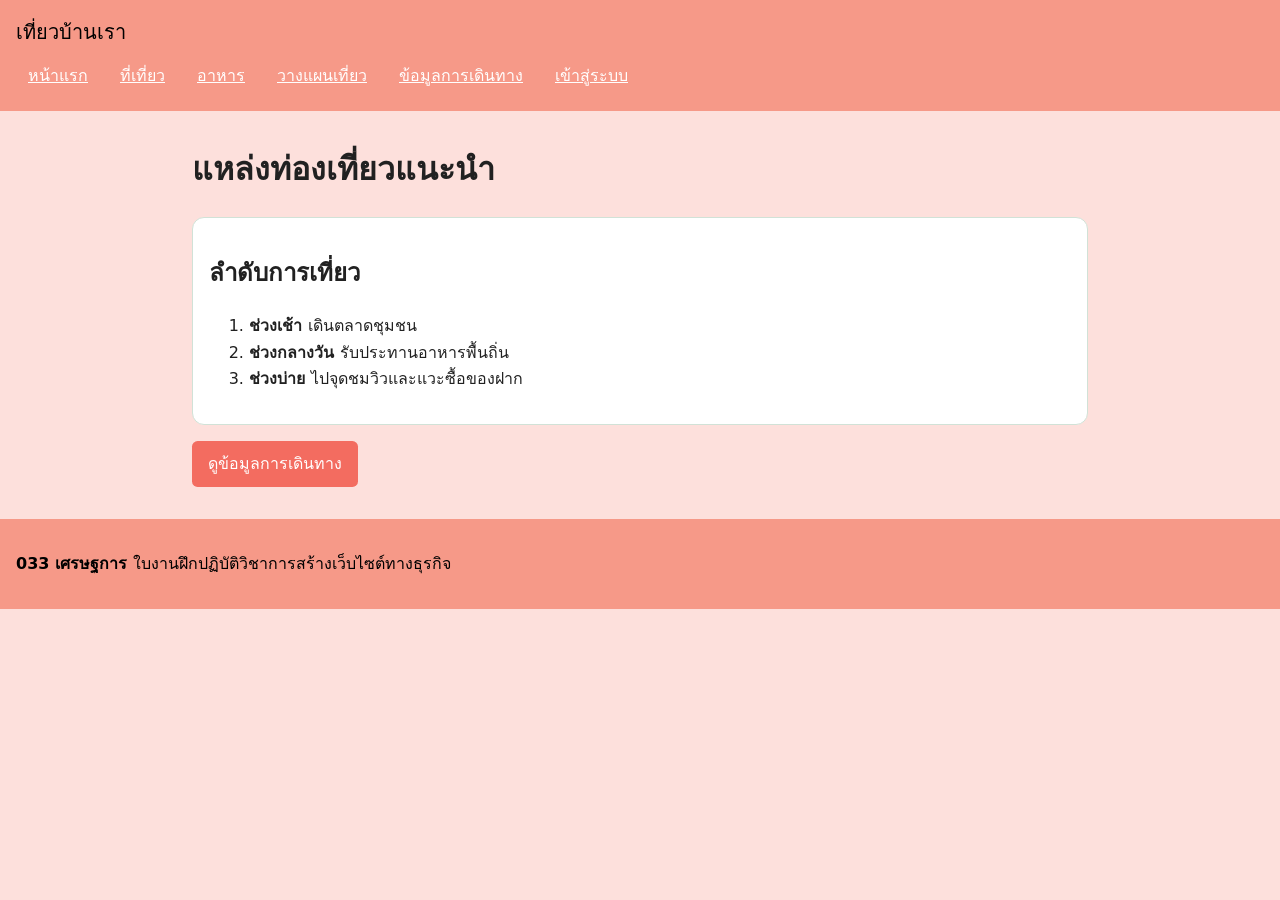
==== plan.html @ 031f82e7 "Add files via upload" ====
<!DOCTYOE html>
<html lang="th">
<head>
    <meta charset="utf-8">
    <meta name="viewport" content="width=device-width, initial-scale=1">
    <title>วางแผนเที่ยว | เที่ยวบ้านเรา</title>
    <link rel="stylesheet" href="style.css">
</head>

 <body>
    <header>
        <p class="site-name">เที่ยวบ้านเรา</p>
            <nav aria-label="เมนูหลัก">
                <ul>
                    <li><a href="index.html">หน้าแรก</a></li>
                    <li><a href="places.html">ที่เที่ยว</a></li>
                    <li><a href="food.html">อาหาร</a></li>
                    <li><a href="plan.html">วางแผนเที่ยว</a></li>
                    <li><a href="travel.html">ข้อมูลการเดินทาง</a></li>
                    <li><a href="login.html">เข้าสู่ระบบ</a></li>
                </ul>
            </nav>
    </header>
    <main>
        <h1>แหล่งท่องเที่ยวแนะนำ</h1>
        <section class="card">
            <h2>ลำดับการเที่ยว</h2>
            <ol>
	<li><strong>ช่วงเช้า </strong>เดินตลาดชุมชน</li>
	<li><strong>ช่วงกลางวัน </strong>รับประทานอาหารพื้นถิ่น</li>
	<li><strong>ช่วงบ่าย </strong>ไปจุดชมวิวและแวะซื้อของฝาก</li>
            </ol>
        </section>
        <a class="button" href="travel.html">ดูข้อมูลการเดินทาง</a>
        </main>
    <footer>
        <p><strong>033 เศรษฐการ </strong>ใบงานฝึกปฏิบัติวิชาการสร้างเว็บไซต์ทางธุรกิจ</p>
    </footer>
</body>
</html>
---- style.css ----
* {
box-sizing: border-box;
}
body {
	margin: 0;
	font-family: system-ui, sans-serif;
	line-height: 1.65;
	color: #212121;        /*สีตัวอักษรที่แสดงผลในส่วนของเนื้อหาเว็บ*/
	background: #fde0dc;    /*สีพื้นหลังของตัวเว็บ*/
}
header, footer {
	padding: 1rem;
	color: #000000;   
	background: #f69988;   /*สีพื้นหลังของส่วนหัวเว็บและท้ายเว็บ*/
}
.site-name {
	margin: 0 0 0.5rem;
	font-size: 1.25rem;
	font-weigth: bold;
}
nav ul {
	display: flex;
	flex-wrap: wrap;
	gap: 0.5rem;
	margin: 0;
	padding: 0;
	list-style: none;
}
nav a {
	display: block;
	padding: 0.35rem 0.75rem;
	color: #ffffff;   /*สีตัวอักษรบนเมนู*/
	border-radius: 0.35rem;
}
nav a:hover, nav a[aria-current="page"] {
	background: #F8E8D3;   /*พื้นหลังของเมนูเมื่อเอาเมาส์ไปวางชี้*/
	color: #dd191d;
}
a:focus-visible {
	outline: 3px solid #c67400;
	outline-offset: 3px;
}
main {
	width: min(92%, 56rem);
	margin: 2rem auto;
}
.card {
	margin: 1rem 0;
	padding: 1rem;
	border: 1px solid #d1e2d7;
	border-radius: 0.75rem;
	background: #FFFFFF;  /*สีพื้นหลังของกรอบcard*/
}
img {
	display: block;
	max-width: 100%;
	heigth: auto;
	border-radius: 0.5rem;
	
}

.center-img {
    display: block;
    margin: auto;
    width: 60%;
}

.button {
	display: inline-block;
	padding: 0.6rem 1rem;
	border-radius: 0.35rem;
	background: #f36c60;  /*สีของปุ่ม*/
	color: white;
	text-decoration: none;
}

.tourism-title {
    text-align: center;
    color: #000000;
    font-size: 25px;
    margin-bottom: 25px;
}

/* ===== Automatic Image Slider (places.html) ===== */
.slider {
	position: relative;
	overflow: hidden;
	margin: 1rem 0 1.5rem;
	border-radius: 0.75rem;
	background: #000;
	aspect-ratio: 16 / 9;
}
.slide {
	position: absolute;
	inset: 0;
	opacity: 0;
	transition: opacity 0.8s ease;
}
.slide.active {
	opacity: 1;
}
.slide img {
	width: 100%;
	height: 100%;
	object-fit: cover;
	border-radius: 0;
}
.slide-caption {
	position: absolute;
	left: 0;
	right: 0;
	bottom: 0;
	margin: 0;
	padding: 2rem 1rem 2.25rem;
	color: #ffffff;
	font-size: 1.1rem;
	font-weight: bold;
	background: linear-gradient(transparent, rgba(0, 0, 0, 0.6));
}
.slider-btn {
	position: absolute;
	top: 50%;
	transform: translateY(-50%);
	width: 2.5rem;
	height: 2.5rem;
	border: 0;
	border-radius: 50%;
	background: rgba(255, 255, 255, 0.7);
	color: #dd191d;
	font-size: 1.1rem;
	cursor: pointer;
}
.slider-btn:hover {
	background: #f36c60;
	color: #ffffff;
}
.slider-btn.prev { left: 0.75rem; }
.slider-btn.next { right: 0.75rem; }
.slider-dots {
	position: absolute;
	bottom: 0.75rem;
	left: 0;
	right: 0;
	display: flex;
	justify-content: center;
	gap: 0.5rem;
}
.dot {
	width: 0.7rem;
	height: 0.7rem;
	border-radius: 50%;
	background: rgba(255, 255, 255, 0.6);
	cursor: pointer;
}
.dot.active {
	background: #f36c60;
}

/* ===== หน้าเข้าสู่ระบบ (login.html) ===== */
.login-card {
	max-width: 400px;
	margin: 1rem auto;
	padding: 2rem 1.75rem;
	box-shadow: 0 8px 24px rgba(243, 108, 96, 0.18);
}
.login-card h1 {
	margin: 0 0 0.25rem;
	font-size: 1.5rem;
	text-align: center;
}
.login-sub {
	margin: 0 0 1.5rem;
	color: #6d4c41;
	text-align: center;
	font-size: 0.9rem;
}
.login-card label {
	display: block;
	margin-bottom: 0.35rem;
	font-size: 0.9rem;
}
.login-card input[type=text],
.login-card input[type=password] {
	width: 100%;
	padding: 0.7rem 0.75rem;
	margin-bottom: 1rem;
	border: 1px solid #f6b8ad;
	border-radius: 0.5rem;
	font-size: 1rem;
	outline: none;
}
.login-card input:focus {
	border-color: #f36c60;
	box-shadow: 0 0 0 3px rgba(243, 108, 96, 0.2);
}
.login-row {
	display: flex;
	align-items: center;
	gap: 0.4rem;
	margin: -0.4rem 0 1.1rem;
	font-size: 0.85rem;
}
.login-row label {
	margin: 0;
}
.login-card button {
	width: 100%;
	padding: 0.75rem;
	border: 0;
	border-radius: 0.35rem;
	background: #f36c60;   /*สีเดียวกับปุ่มหน้าอื่น*/
	color: white;
	font-size: 1rem;
	cursor: pointer;
}
.login-card button:hover {
	background: #dd191d;
}
.login-msg {
	min-height: 1.25rem;
	margin-top: 0.75rem;
	font-size: 0.9rem;
	text-align: center;
}
.login-msg.error {
	color: #dd191d;
}
.login-demo {
	margin-top: 1.5rem;
	padding: 0.9rem;
	background: #F8E8D3;
	border: 1px dashed #f69988;
	border-radius: 0.5rem;
	font-size: 0.85rem;
}
.login-demo b {
	display: block;
	margin-bottom: 0.5rem;
}
.login-demo table {
	width: 100%;
	border-collapse: collapse;
}
.login-demo th, .login-demo td {
	padding: 0.25rem 0.4rem;
	text-align: left;
}
.login-demo th {
	color: #6d4c41;
}
.login-demo tr.acc {
	cursor: pointer;
}
.login-demo tr.acc:hover {
	background: #fde0dc;
}
.login-hint {
	margin-top: 0.4rem;
	color: #6d4c41;
	font-size: 0.75rem;
}
.login-welcome {
	text-align: center;
}
.login-avatar {
	width: 72px;
	height: 72px;
	margin: 0 auto 0.9rem;
	border-radius: 50%;
	background: #fde0dc;
	color: #f36c60;
	display: flex;
	align-items: center;
	justify-content: center;
	font-size: 1.9rem;
	font-weight: bold;
}
.login-role {
	display: inline-block;
	padding: 0.2rem 0.7rem;
	margin-bottom: 1.25rem;
	border-radius: 999px;
	background: #F8E8D3;
	color: #dd191d;
	font-size: 0.85rem;
}
.login-welcome .button {
	display: block;
	margin-bottom: 0.6rem;
}
.login-card button.login-logout {
	background: #ffffff;
	color: #dd191d;
	border: 1px solid #dd191d;
}
.login-card button.login-logout:hover {
	background: #fde0dc;
}
[hidden] {
	display: none !important;
}
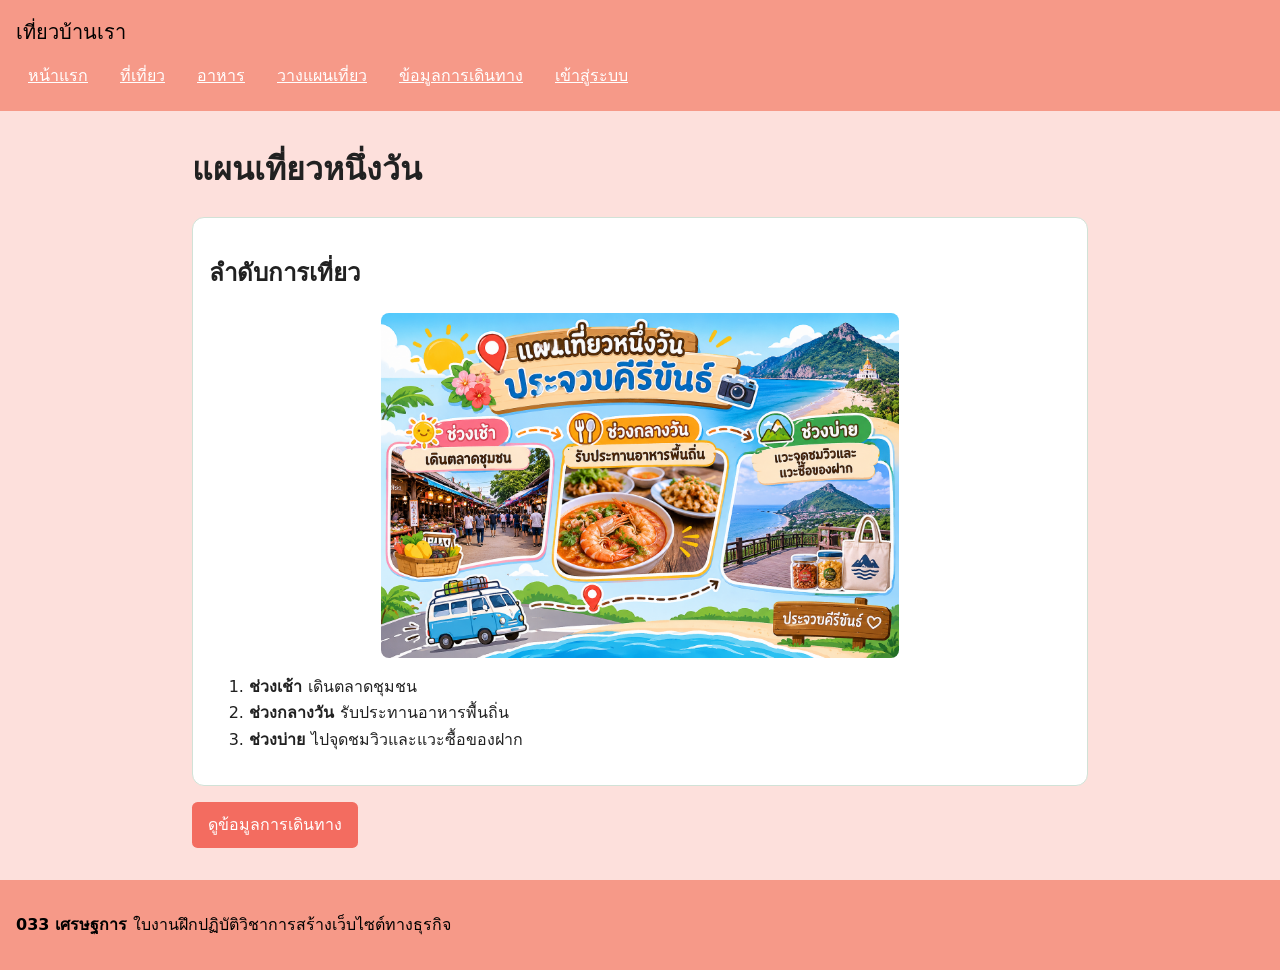
==== commit 972a9866: "Add files via upload" ====
--- a/plan.html
+++ b/plan.html
@@ -22,9 +22,10 @@
             </nav>
     </header>
     <main>
-        <h1>แหล่งท่องเที่ยวแนะนำ</h1>
+        <h1>แผนเที่ยวหนึ่งวัน</h1>
         <section class="card">
             <h2>ลำดับการเที่ยว</h2>
+            <img src="images/plan.png"width="500" class="center-img"/>
             <ol>
 	<li><strong>ช่วงเช้า </strong>เดินตลาดชุมชน</li>
 	<li><strong>ช่วงกลางวัน </strong>รับประทานอาหารพื้นถิ่น</li>
